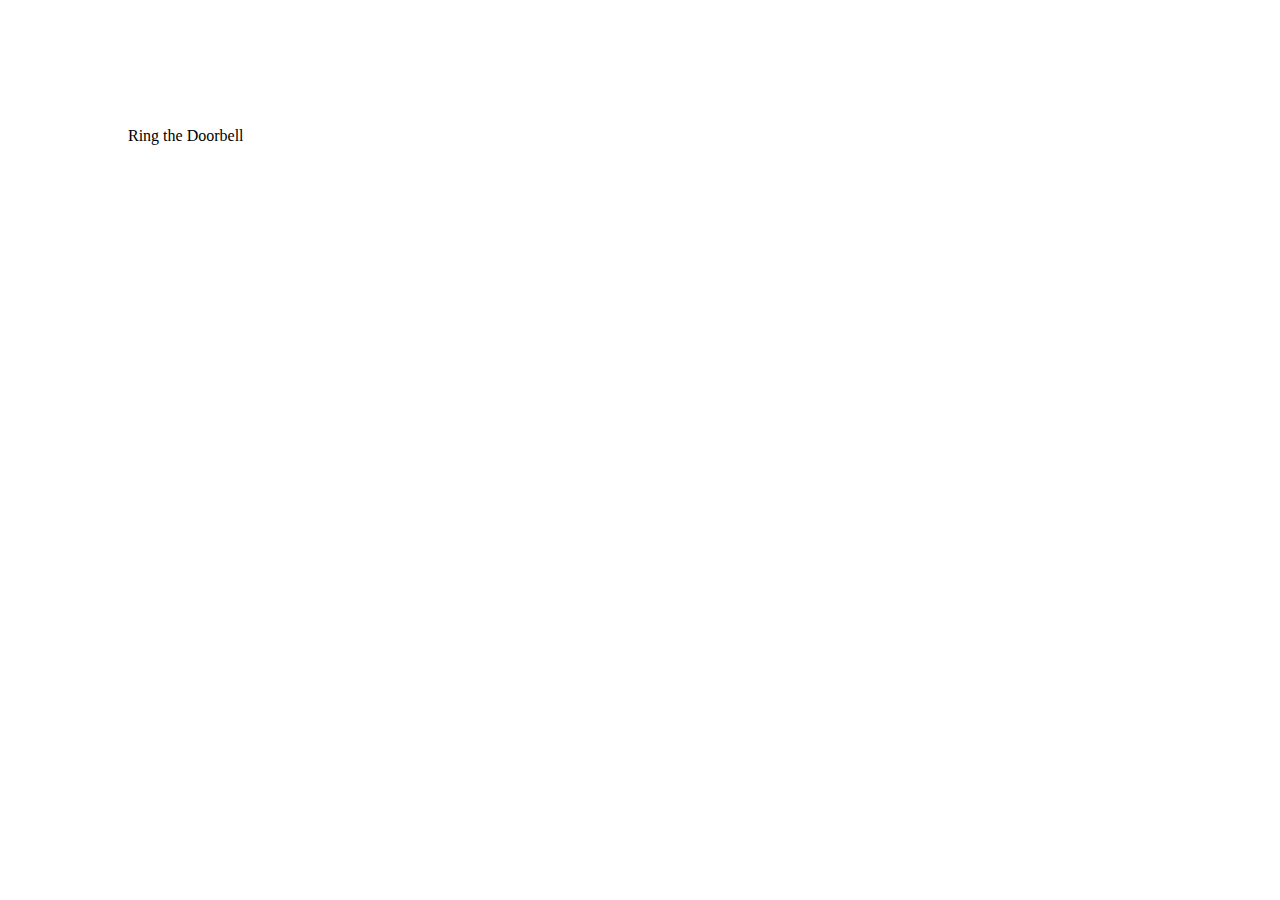
==== pp-05/index.html @ 127b8008 "Merge branch 'master' of https://github.com/itmd-361-2017/itmd-361-pp-2017" ====
<!DOCTYPE html>
<html lang="en" class="nojs">
<head>
  <title>Unobtrusive JavaScript</title>
  <meta charset="utf-8" />
  <meta name="viewport" content="width=device-width,initial-scale=1.0,shrink-to-fit=no" />
  <link rel="stylesheet" media="screen" href="css/screen.css" /></head>
<body>
  <p onclick="ringDoorbell();">Ring the Doorbell</p>
  <script src="https://ajax.googleapis.com/ajax/libs/jquery/3.1.1/jquery.min.js"></script>
  <script src="site.js"></script>
</body>
</html>
---- pp-05/css/screen.css ----
/* http://meyerweb.com/eric/tools/css/reset/
   v2.0 | 20110126
   License: none (public domain)
*/
/* stylelint-disable*/
a,abbr,acronym,address,applet,article,aside,audio,b,big,blockquote,body,canvas,caption,center,cite,code,dd,del,details,dfn,div,dl,dt,em,embed,fieldset,figcaption,figure,footer,form,h1,h2,h3,h4,h5,h6,header,hgroup,html,i,iframe,img,ins,kbd,label,legend,li,mark,menu,nav,object,ol,output,p,pre,q,ruby,s,samp,section,small,span,strike,strong,sub,summary,sup,table,tbody,td,tfoot,th,thead,time,tr,tt,u,ul,var,video{margin:0;padding:0;border:0;font:inherit;vertical-align:baseline}article,aside,details,figcaption,figure,footer,header,hgroup,main,menu,nav,section{display:block}html{line-height:1}body{line-height:inherit}ol,ul{list-style:none}blockquote,q{quotes:none}blockquote:after,blockquote:before,q:after,q:before{content:'';content:none}table{border-collapse:collapse;border-spacing:0}
/* stylelint-enable */

/* ===== BASE STYLES ===== */


img {
  display: block;
  max-width: 100%;
}

body {
  padding: 10%;
}

/* ===== LAYOUT STYLES ===== */


/* ===== MODULAR STYLES ===== */


/* ===== STATE STYLES ===== */
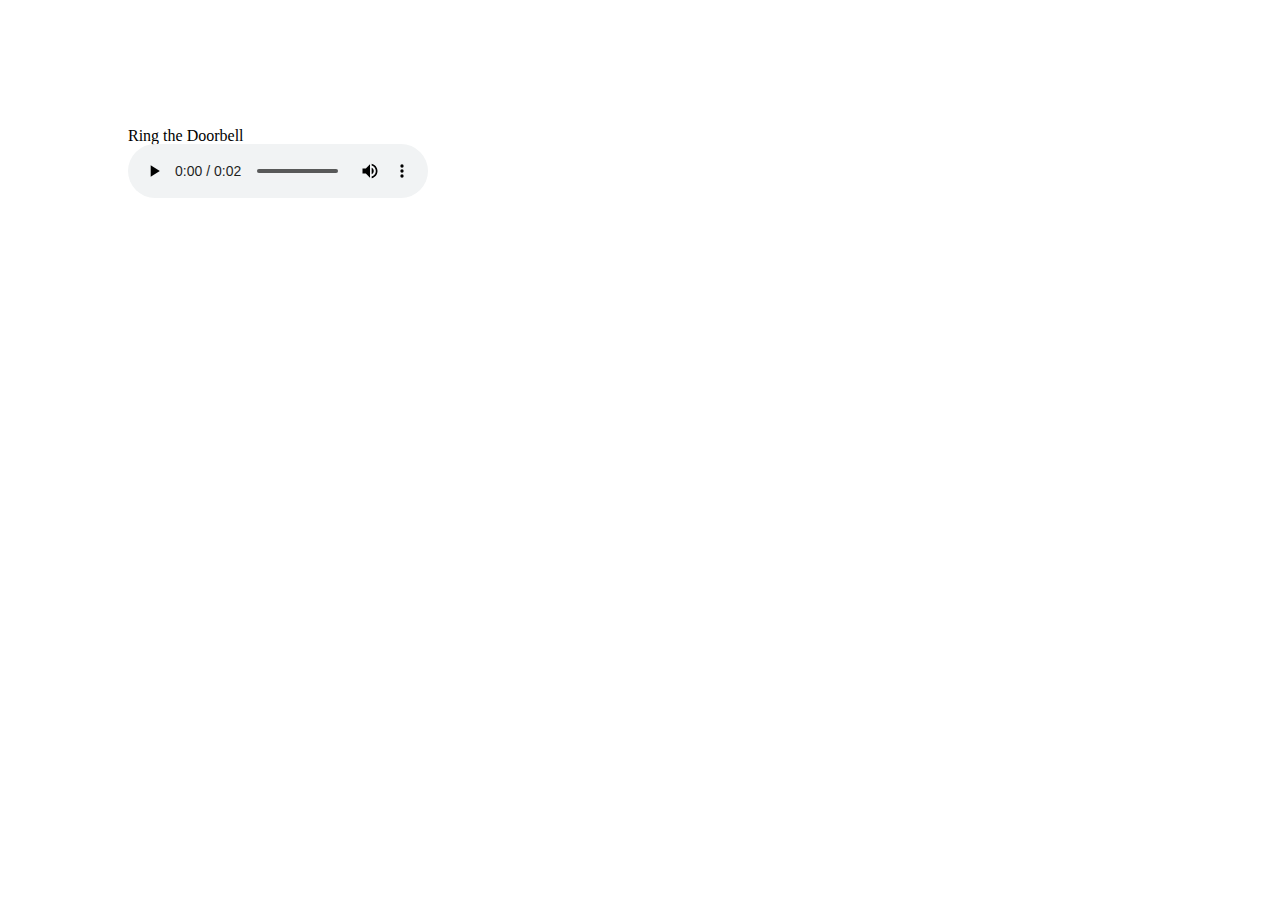
==== commit 4fba7281: "fixed audio portion to say if you cant run it try the file directly" ====
--- a/pp-05/index.html
+++ b/pp-05/index.html
@@ -4,9 +4,14 @@
   <title>Unobtrusive JavaScript</title>
   <meta charset="utf-8" />
   <meta name="viewport" content="width=device-width,initial-scale=1.0,shrink-to-fit=no" />
-  <link rel="stylesheet" media="screen" href="css/screen.css" /></head>
+  <link rel="stylesheet" media="screen" href="css/screen.css" />
+</head>
+
 <body>
-  <p onclick="ringDoorbell();">Ring the Doorbell</p>
+  <p id="doorbell-ring">Ring the Doorbell</p>
+  <audio id="doorbell" src="media/doorbell.mp3" controls="controls">
+    Your browser does'nt support the audio, try the file in your directory instead
+  </audio>
   <script src="https://ajax.googleapis.com/ajax/libs/jquery/3.1.1/jquery.min.js"></script>
   <script src="site.js"></script>
 </body>
